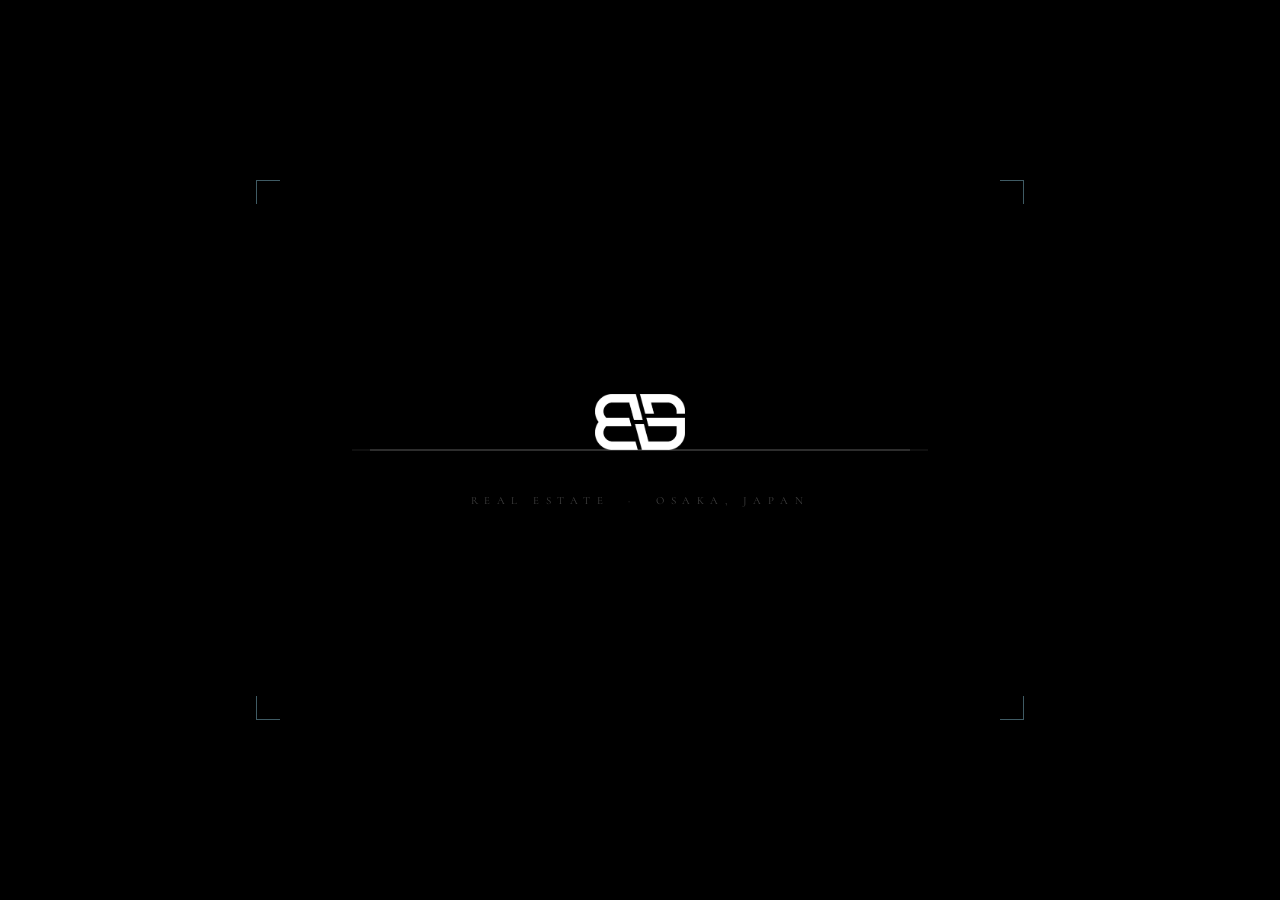
==== concept-a-void.html @ be875de0 "メインビュー3案の追加" ====
<!DOCTYPE html>
<html lang="ja">
<head>
  <meta charset="UTF-8">
  <meta name="viewport" content="width=device-width, initial-scale=1.0">
  <title>案A — VOID | B-GRAM</title>
  <link rel="preconnect" href="https://fonts.googleapis.com">
  <link rel="preconnect" href="https://fonts.gstatic.com" crossorigin>
  <link href="https://fonts.googleapis.com/css2?family=Cormorant+Garamond:ital,wght@0,300;0,400;1,300&family=Noto+Serif+JP:wght@200;300;400&family=Noto+Sans+JP:wght@300;400&display=swap" rel="stylesheet">
  <style>
    *, *::before, *::after { box-sizing: border-box; margin: 0; padding: 0; }
    html, body { width: 100%; height: 100%; overflow: hidden; background: #000; }
    :root {
      --blue: #7DB5C8;
      --ease-out: cubic-bezier(0.16, 1, 0.3, 1);
    }

    /* ═══════════════════════════════════════
       OPENING
    ═══════════════════════════════════════ */
    #opening {
      position: fixed; inset: 0; z-index: 9000;
      background: #000;
      display: flex; align-items: center; justify-content: center;
      flex-direction: column;
      gap: 0;
    }
    #opening.exit {
      animation: opExit 0.9s cubic-bezier(0.76, 0, 0.24, 1) 0.1s forwards;
    }
    @keyframes opExit {
      0%   { clip-path: inset(0 0 0 0); opacity: 1; }
      100% { clip-path: inset(0 50% 0 50%); opacity: 0; }
    }

    /* Horizontal precision line */
    .op-line {
      width: 1px; height: 0;
      background: rgba(255,255,255,0.25);
      position: absolute;
      top: 50%; left: 50%;
      transform: translate(-50%,-50%) rotate(90deg);
      transform-origin: center;
      animation: lineGrow 0.7s var(--ease-out) 0.2s forwards;
    }
    @keyframes lineGrow {
      from { height: 0; }
      to   { height: 60vh; }
    }

    .op-line-h {
      width: 0; height: 1px;
      background: rgba(255,255,255,0.12);
      position: absolute;
      top: 50%; left: 50%;
      transform: translate(-50%,-50%);
      animation: lineGrowH 1s var(--ease-out) 0.5s forwards;
    }
    @keyframes lineGrowH {
      from { width: 0; }
      to   { width: 45vw; }
    }

    /* Logo */
    .op-logo {
      position: relative; z-index: 2;
      opacity: 0;
      transform: translateY(12px);
      animation: opLogoIn 1s var(--ease-out) 0.7s forwards;
      margin-bottom: 2.5rem;
    }
    .op-logo img {
      height: 56px; width: auto;
      filter: brightness(0) invert(1);
    }
    @keyframes opLogoIn {
      from { opacity: 0; transform: translateY(12px); }
      to   { opacity: 1; transform: translateY(0); }
    }

    /* Tagline */
    .op-tag {
      font-family: 'Cormorant Garamond', serif;
      font-size: 0.68rem;
      letter-spacing: 0.6em;
      color: rgba(255,255,255,0.25);
      text-transform: uppercase;
      position: relative; z-index: 2;
      opacity: 0;
      animation: opTagIn 1s ease 1.4s forwards;
    }
    @keyframes opTagIn {
      from { opacity: 0; letter-spacing: 0.3em; }
      to   { opacity: 1; letter-spacing: 0.6em; }
    }

    /* Corner accents */
    .op-corner {
      position: absolute;
      width: 24px; height: 24px;
      opacity: 0;
      animation: cornerIn 0.6s ease 1.0s forwards;
    }
    .op-corner.tl { top: 20vh; left: 20vw; border-top: 1px solid rgba(125,181,200,0.5); border-left: 1px solid rgba(125,181,200,0.5); }
    .op-corner.tr { top: 20vh; right: 20vw; border-top: 1px solid rgba(125,181,200,0.5); border-right: 1px solid rgba(125,181,200,0.5); }
    .op-corner.bl { bottom: 20vh; left: 20vw; border-bottom: 1px solid rgba(125,181,200,0.5); border-left: 1px solid rgba(125,181,200,0.5); }
    .op-corner.br { bottom: 20vh; right: 20vw; border-bottom: 1px solid rgba(125,181,200,0.5); border-right: 1px solid rgba(125,181,200,0.5); }
    @keyframes cornerIn {
      from { opacity: 0; transform: scale(1.8); }
      to   { opacity: 1; transform: scale(1); }
    }

    /* ═══════════════════════════════════════
       HERO
    ═══════════════════════════════════════ */
    #hero {
      position: relative; width: 100%; height: 100vh;
      overflow: hidden; background: #000;
    }

    .hero-video {
      position: absolute; inset: 0;
      width: 100%; height: 100%;
      object-fit: cover;
      opacity: 0;
      animation: heroVideoIn 2s ease 0s forwards;
    }
    @keyframes heroVideoIn {
      from { opacity: 0; }
      to   { opacity: 1; }
    }

    /* Multi-layer overlay for cinematic look */
    .hero-overlay {
      position: absolute; inset: 0;
      background:
        linear-gradient(105deg, rgba(0,0,0,0.82) 0%, rgba(0,0,0,0.45) 50%, rgba(0,0,0,0.65) 100%),
        linear-gradient(to top, rgba(0,0,0,0.9) 0%, transparent 40%);
    }

    /* Giant background B-GRAM text */
    .hero-watermark {
      position: absolute;
      bottom: -0.15em; right: -0.05em;
      font-family: 'Cormorant Garamond', serif;
      font-size: clamp(10rem, 22vw, 22rem);
      font-weight: 300;
      color: rgba(255,255,255,0.04);
      line-height: 1;
      letter-spacing: -0.02em;
      user-select: none;
      pointer-events: none;
      white-space: nowrap;
      opacity: 0;
      animation: watermarkIn 2s ease 0.5s forwards;
    }
    @keyframes watermarkIn {
      from { opacity: 0; transform: translateY(30px); }
      to   { opacity: 1; transform: translateY(0); }
    }

    /* Vertical precision line */
    .hero-vline {
      position: absolute;
      left: calc(50% - 28vw);
      top: 12%;
      width: 1px; height: 0;
      background: linear-gradient(to bottom,
        transparent,
        rgba(125,181,200,0.4) 20%,
        rgba(125,181,200,0.4) 80%,
        transparent
      );
      animation: vlineIn 1.2s var(--ease-out) 0.8s forwards;
    }
    @keyframes vlineIn {
      from { height: 0; top: 50%; }
      to   { height: 76%; top: 12%; }
    }

    /* Content layout */
    .hero-content {
      position: absolute; inset: 0;
      display: grid;
      grid-template-columns: 1fr 52px 1fr;
      align-items: center;
      padding: 0 8vw;
      gap: 0;
    }

    .hero-left {
      padding-right: 3vw;
    }

    .hero-eyebrow {
      font-family: 'Cormorant Garamond', serif;
      font-size: 0.65rem;
      letter-spacing: 0.55em;
      color: var(--blue);
      text-transform: uppercase;
      display: flex; align-items: center; gap: 1rem;
      margin-bottom: 2.5rem;
      opacity: 0;
      animation: itemIn 0.8s var(--ease-out) 1.0s forwards;
    }
    .hero-eyebrow::before {
      content: ''; display: block;
      width: 36px; height: 1px;
      background: var(--blue);
      flex-shrink: 0;
    }

    .hero-h1 {
      font-family: 'Noto Serif JP', serif;
      font-size: clamp(1.9rem, 3.2vw, 3.2rem);
      font-weight: 200;
      color: #fff;
      line-height: 2.0;
      letter-spacing: 0.03em;
      margin-bottom: 2.8rem;
      opacity: 0;
      animation: itemIn 0.8s var(--ease-out) 1.2s forwards;
    }
    .hero-h1 em {
      font-style: normal;
      color: var(--blue);
    }

    .hero-cta {
      display: flex; flex-direction: column; gap: 0.75rem;
      opacity: 0;
      animation: itemIn 0.8s var(--ease-out) 1.6s forwards;
    }
    .btn-void {
      display: inline-flex; align-items: center; gap: 1rem;
      font-family: 'Cormorant Garamond', serif;
      font-size: 0.82rem;
      letter-spacing: 0.3em;
      color: rgba(255,255,255,0.7);
      text-decoration: none;
      padding: 0.8rem 0;
      border-bottom: 1px solid rgba(255,255,255,0.15);
      width: fit-content;
      transition: all 0.35s;
    }
    .btn-void::after {
      content: '→'; color: var(--blue);
      transition: transform 0.35s;
    }
    .btn-void:hover {
      color: #fff;
      border-color: rgba(125,181,200,0.5);
    }
    .btn-void:hover::after { transform: translateX(6px); }

    .hero-center-logo {
      display: flex; justify-content: center; align-items: center;
    }
    .hero-center-logo img {
      height: 40px; width: auto;
      filter: brightness(0) invert(1);
      opacity: 0.15;
    }

    .hero-right {
      padding-left: 3vw;
      display: flex; flex-direction: column; gap: 2rem;
      opacity: 0;
      animation: itemInRight 0.8s var(--ease-out) 1.8s forwards;
    }
    @keyframes itemInRight {
      from { opacity: 0; transform: translateX(20px); }
      to   { opacity: 1; transform: translateX(0); }
    }

    .hero-stat {
      border-left: 1px solid rgba(255,255,255,0.1);
      padding-left: 1.5rem;
    }
    .hero-stat-num {
      font-family: 'Cormorant Garamond', serif;
      font-size: 2.4rem;
      color: #fff;
      font-weight: 300;
      line-height: 1;
      letter-spacing: 0.05em;
    }
    .hero-stat-label {
      font-size: 0.62rem;
      letter-spacing: 0.2em;
      color: rgba(255,255,255,0.3);
      margin-top: 0.4rem;
      font-family: 'Cormorant Garamond', serif;
    }

    /* Bottom bar */
    .hero-bottom {
      position: absolute; bottom: 0; left: 0; right: 0;
      display: flex; align-items: center; justify-content: space-between;
      padding: 1.5rem 8vw;
      border-top: 1px solid rgba(255,255,255,0.06);
      opacity: 0;
      animation: itemIn 0.8s ease 2.2s forwards;
    }
    .hero-scroll-text {
      font-family: 'Cormorant Garamond', serif;
      font-size: 0.6rem;
      letter-spacing: 0.5em;
      color: rgba(255,255,255,0.2);
      writing-mode: vertical-rl;
      display: flex; align-items: center; gap: 0.5rem;
    }
    .hero-scroll-line {
      width: 1px; height: 40px;
      background: linear-gradient(to bottom, rgba(125,181,200,0.6), transparent);
      animation: scrollPulse 2s ease-in-out infinite;
    }
    @keyframes scrollPulse { 0%,100%{opacity:.3} 50%{opacity:1} }

    .hero-location {
      font-family: 'Cormorant Garamond', serif;
      font-size: 0.62rem;
      letter-spacing: 0.35em;
      color: rgba(255,255,255,0.2);
    }

    @keyframes itemIn {
      from { opacity: 0; transform: translateY(16px); }
      to   { opacity: 1; transform: translateY(0); }
    }

    /* Demo badge */
    .badge {
      position: fixed; top: 1.2rem; right: 1.2rem;
      background: var(--blue); color: #fff;
      padding: 0.3rem 0.9rem;
      font-size: 0.65rem; letter-spacing: 0.15em;
      z-index: 8999; font-family: 'Cormorant Garamond', serif;
    }
  </style>
</head>
<body>

<div class="badge">案A — VOID</div>

<!-- ── OPENING ── -->
<div id="opening">
  <div class="op-line"></div>
  <div class="op-line-h"></div>
  <div class="op-corner tl"></div>
  <div class="op-corner tr"></div>
  <div class="op-corner bl"></div>
  <div class="op-corner br"></div>
  <div class="op-logo">
    <img src="assets/logo_m.svg" alt="B-GRAM">
  </div>
  <p class="op-tag">Real Estate &nbsp;·&nbsp; Osaka, Japan</p>
</div>

<!-- ── HERO ── -->
<section id="hero">
  <video class="hero-video" autoplay muted loop playsinline>
    <source src="assets/bg-hero.mov" type="video/mp4">
    <source src="assets/bg-hero.mov" type="video/quicktime">
  </video>

  <div class="hero-overlay"></div>
  <div class="hero-watermark">B-GRAM</div>
  <div class="hero-vline"></div>

  <div class="hero-content">
    <div class="hero-left">
      <p class="hero-eyebrow">Property &nbsp;·&nbsp; Innovation</p>
      <h1 class="hero-h1">
        唯一無二の不動産を、<br>
        <em>最大化</em>へ導く。
      </h1>
      <div class="hero-cta">
        <a href="#" class="btn-void">事業内容を見る</a>
        <a href="#" class="btn-void">会社概要</a>
      </div>
    </div>

    <div class="hero-center-logo">
      <img src="assets/logo_m.svg" alt="">
    </div>

    <div class="hero-right">
      <div class="hero-stat">
        <div class="hero-stat-num">二極化</div>
        <div class="hero-stat-label">The Age of Polarization</div>
      </div>
      <div class="hero-stat">
        <div class="hero-stat-num" style="font-size:1.1rem; letter-spacing:0.12em; color:rgba(255,255,255,0.55); font-family:'Noto Serif JP',serif; font-weight:200; line-height:1.8;">二極化の時代を、<br>ともに切り拓く</div>
        <div class="hero-stat-label">B-GRAM Co., Ltd.</div>
      </div>
    </div>
  </div>

  <div class="hero-bottom">
    <div class="hero-scroll-text">
      <div class="hero-scroll-line"></div>
      SCROLL
    </div>
    <p class="hero-location">Osaka · Japan · Est. 2020</p>
  </div>
</section>

<script>
  window.addEventListener('load', () => {
    const opening = document.getElementById('opening');
    setTimeout(() => {
      opening.classList.add('exit');
      setTimeout(() => { opening.style.display = 'none'; }, 1000);
    }, 3200);
  });
</script>
</body>
</html>
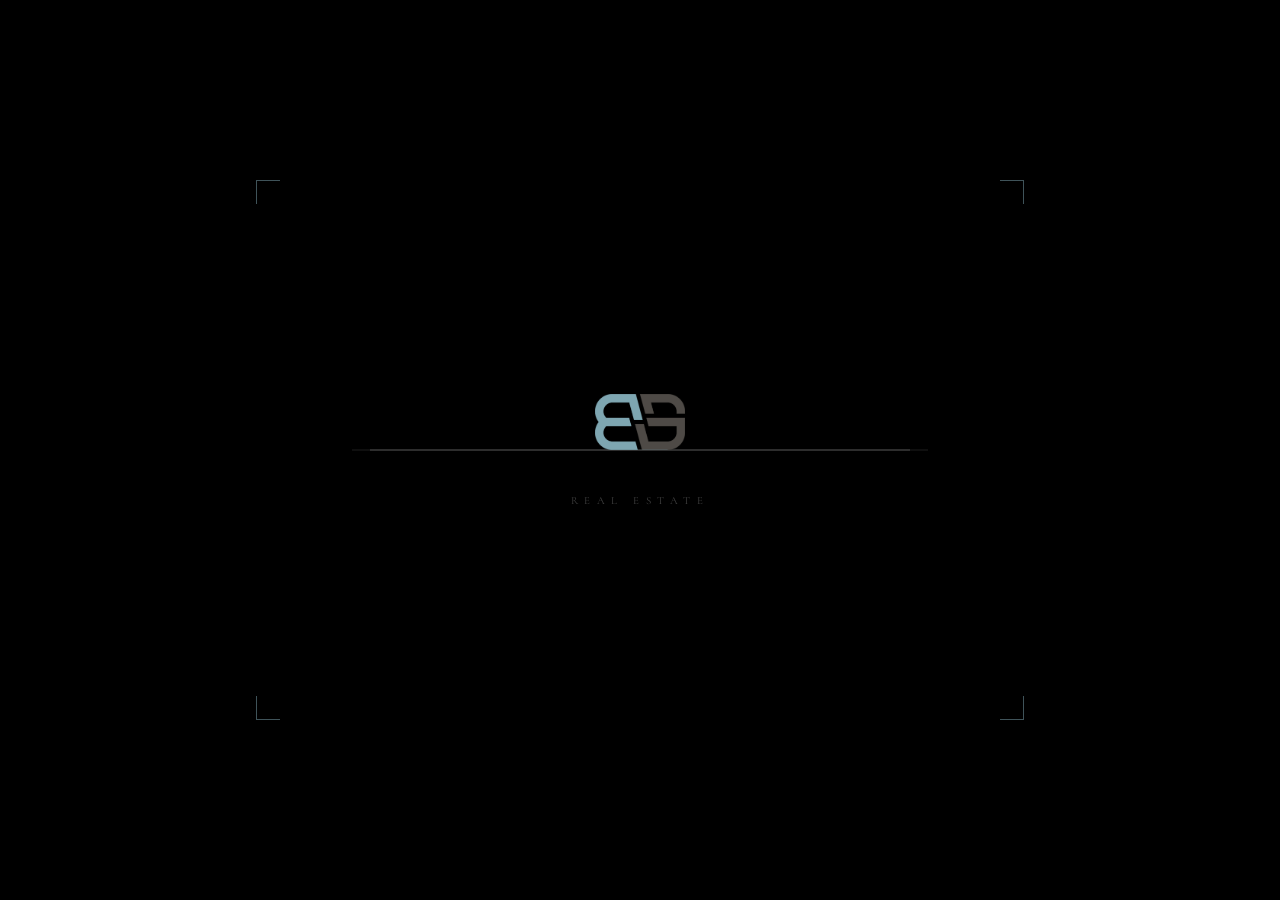
==== commit d2c0d543: "メインビュー3案の修正）" ====
--- a/concept-a-void.html
+++ b/concept-a-void.html
@@ -11,7 +11,8 @@
     *, *::before, *::after { box-sizing: border-box; margin: 0; padding: 0; }
     html, body { width: 100%; height: 100%; overflow: hidden; background: #000; }
     :root {
-      --blue: #7DB5C8;
+      --blue: #7ea6b1;
+      --grey: #4e4a46;
       --ease-out: cubic-bezier(0.16, 1, 0.3, 1);
     }
 
@@ -71,7 +72,6 @@
     }
     .op-logo img {
       height: 56px; width: auto;
-      filter: brightness(0) invert(1);
     }
     @keyframes opLogoIn {
       from { opacity: 0; transform: translateY(12px); }
@@ -101,10 +101,10 @@
       opacity: 0;
       animation: cornerIn 0.6s ease 1.0s forwards;
     }
-    .op-corner.tl { top: 20vh; left: 20vw; border-top: 1px solid rgba(125,181,200,0.5); border-left: 1px solid rgba(125,181,200,0.5); }
-    .op-corner.tr { top: 20vh; right: 20vw; border-top: 1px solid rgba(125,181,200,0.5); border-right: 1px solid rgba(125,181,200,0.5); }
-    .op-corner.bl { bottom: 20vh; left: 20vw; border-bottom: 1px solid rgba(125,181,200,0.5); border-left: 1px solid rgba(125,181,200,0.5); }
-    .op-corner.br { bottom: 20vh; right: 20vw; border-bottom: 1px solid rgba(125,181,200,0.5); border-right: 1px solid rgba(125,181,200,0.5); }
+    .op-corner.tl { top: 20vh; left: 20vw; border-top: 1px solid rgba(126,166,177,0.5); border-left: 1px solid rgba(126,166,177,0.5); }
+    .op-corner.tr { top: 20vh; right: 20vw; border-top: 1px solid rgba(126,166,177,0.5); border-right: 1px solid rgba(126,166,177,0.5); }
+    .op-corner.bl { bottom: 20vh; left: 20vw; border-bottom: 1px solid rgba(126,166,177,0.5); border-left: 1px solid rgba(126,166,177,0.5); }
+    .op-corner.br { bottom: 20vh; right: 20vw; border-bottom: 1px solid rgba(126,166,177,0.5); border-right: 1px solid rgba(126,166,177,0.5); }
     @keyframes cornerIn {
       from { opacity: 0; transform: scale(1.8); }
       to   { opacity: 1; transform: scale(1); }
@@ -145,7 +145,7 @@
       font-family: 'Cormorant Garamond', serif;
       font-size: clamp(10rem, 22vw, 22rem);
       font-weight: 300;
-      color: rgba(255,255,255,0.04);
+      color: rgba(126,166,177,0.06);
       line-height: 1;
       letter-spacing: -0.02em;
       user-select: none;
@@ -167,8 +167,8 @@
       width: 1px; height: 0;
       background: linear-gradient(to bottom,
         transparent,
-        rgba(125,181,200,0.4) 20%,
-        rgba(125,181,200,0.4) 80%,
+        rgba(126,166,177,0.4) 20%,
+        rgba(126,166,177,0.4) 80%,
         transparent
       );
       animation: vlineIn 1.2s var(--ease-out) 0.8s forwards;
@@ -226,6 +226,19 @@
       color: var(--blue);
     }
 
+    .hero-philosophy {
+      font-family: 'Noto Serif JP', serif;
+      font-size: 0.78rem;
+      font-weight: 200;
+      color: rgba(255,255,255,0.3);
+      letter-spacing: 0.18em;
+      margin-bottom: 3rem;
+      padding-left: 0.5rem;
+      border-left: 1px solid rgba(126,166,177,0.3);
+      opacity: 0;
+      animation: itemIn 0.8s var(--ease-out) 1.4s forwards;
+    }
+
     .hero-cta {
       display: flex; flex-direction: column; gap: 0.75rem;
       opacity: 0;
@@ -249,7 +262,7 @@
     }
     .btn-void:hover {
       color: #fff;
-      border-color: rgba(125,181,200,0.5);
+      border-color: rgba(126,166,177,0.5);
     }
     .btn-void:hover::after { transform: translateX(6px); }
 
@@ -258,8 +271,7 @@
     }
     .hero-center-logo img {
       height: 40px; width: auto;
-      filter: brightness(0) invert(1);
-      opacity: 0.15;
+      opacity: 0.4;
     }
 
     .hero-right {
@@ -312,7 +324,7 @@
     }
     .hero-scroll-line {
       width: 1px; height: 40px;
-      background: linear-gradient(to bottom, rgba(125,181,200,0.6), transparent);
+      background: linear-gradient(to bottom, rgba(126,166,177,0.6), transparent);
       animation: scrollPulse 2s ease-in-out infinite;
     }
     @keyframes scrollPulse { 0%,100%{opacity:.3} 50%{opacity:1} }
@@ -354,7 +366,7 @@
   <div class="op-logo">
     <img src="assets/logo_m.svg" alt="B-GRAM">
   </div>
-  <p class="op-tag">Real Estate &nbsp;·&nbsp; Osaka, Japan</p>
+  <p class="op-tag">Real Estate</p>
 </div>
 
 <!-- ── HERO ── -->
@@ -370,11 +382,12 @@
 
   <div class="hero-content">
     <div class="hero-left">
-      <p class="hero-eyebrow">Property &nbsp;·&nbsp; Innovation</p>
+      <p class="hero-eyebrow">Property &nbsp;·&nbsp; Innovation &nbsp;·&nbsp; B-GRAM</p>
       <h1 class="hero-h1">
         唯一無二の不動産を、<br>
         <em>最大化</em>へ導く。
       </h1>
+      <p class="hero-philosophy">資産に、魂を吹き込む。</p>
       <div class="hero-cta">
         <a href="#" class="btn-void">事業内容を見る</a>
         <a href="#" class="btn-void">会社概要</a>
@@ -394,6 +407,9 @@
         <div class="hero-stat-num" style="font-size:1.1rem; letter-spacing:0.12em; color:rgba(255,255,255,0.55); font-family:'Noto Serif JP',serif; font-weight:200; line-height:1.8;">二極化の時代を、<br>ともに切り拓く</div>
         <div class="hero-stat-label">B-GRAM Co., Ltd.</div>
       </div>
+      <div class="hero-stat" style="margin-top: 1rem;">
+        <div style="font-family:'Cormorant Garamond',serif; font-size:0.62rem; letter-spacing:0.35em; color:rgba(126,166,177,0.5); text-transform:uppercase; line-height:1.8;">Beyond Every<br>Gram of Value.</div>
+      </div>
     </div>
   </div>
 
@@ -402,7 +418,7 @@
       <div class="hero-scroll-line"></div>
       SCROLL
     </div>
-    <p class="hero-location">Osaka · Japan · Est. 2020</p>
+    <p class="hero-location">B-GRAM Co., Ltd.</p>
   </div>
 </section>
 
